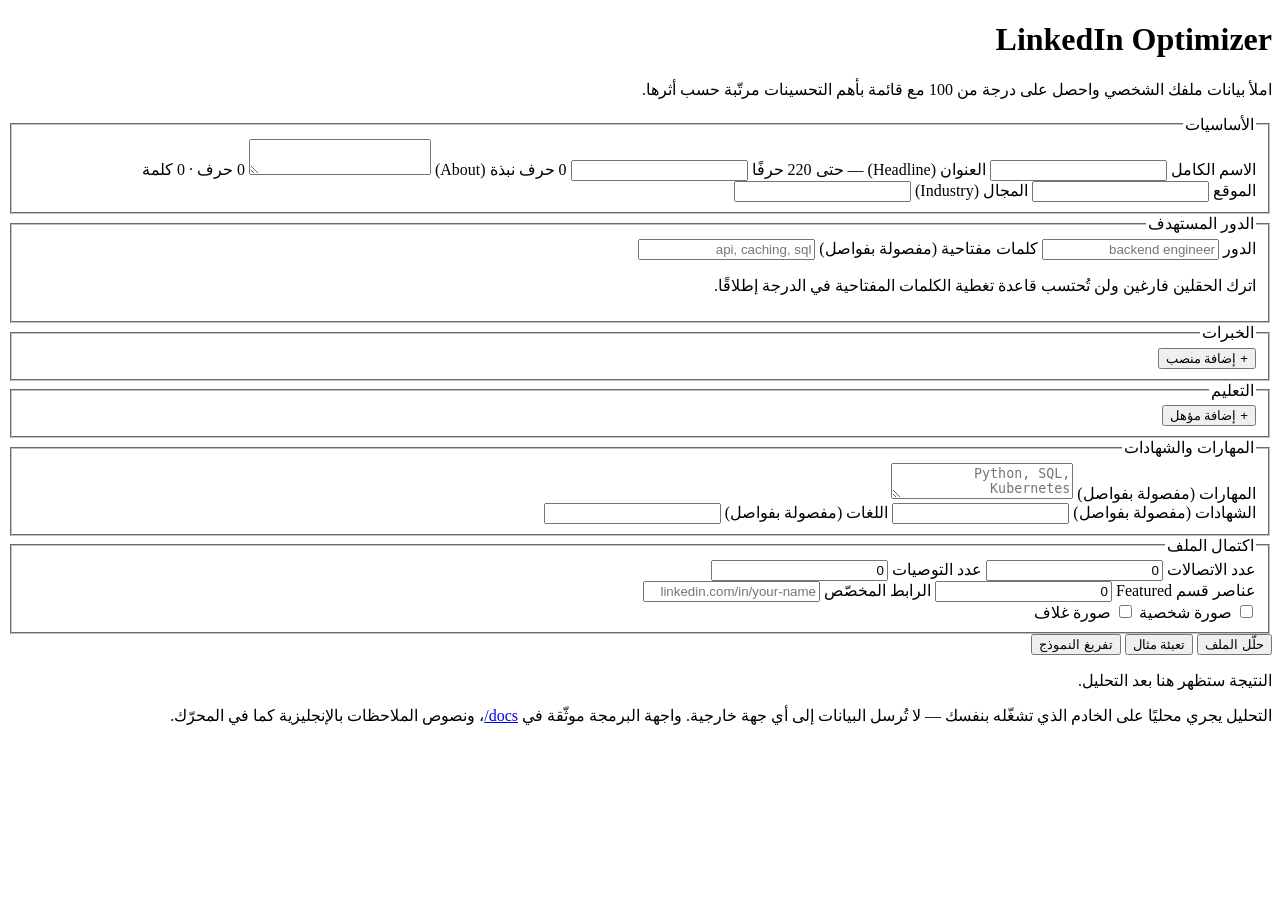
==== src/linkedin_optimizer/static/index.html @ 5cf9d5e1 "Add a web UI served by the API The tool had a CLI and an HTTP API but no way to use it without a ter" ====
<!DOCTYPE html>
<html lang="ar" dir="rtl">
<head>
  <meta charset="utf-8" />
  <meta name="viewport" content="width=device-width, initial-scale=1" />
  <title>LinkedIn Optimizer</title>
  <link rel="icon" href="/static/favicon.svg" type="image/svg+xml" />
  <link rel="stylesheet" href="/static/styles.css" />
</head>
<body>
  <header>
    <h1>LinkedIn Optimizer</h1>
    <p>املأ بيانات ملفك الشخصي واحصل على درجة من 100 مع قائمة بأهم التحسينات مرتّبة حسب أثرها.</p>
  </header>

  <main>
    <form class="panel" id="profile-form" novalidate>
      <fieldset>
        <legend>الأساسيات</legend>
        <label>
          <span>الاسم الكامل</span>
          <input type="text" name="full_name" autocomplete="name" />
        </label>
        <label>
          <span>العنوان (Headline) — حتى 220 حرفًا</span>
          <input type="text" name="headline" maxlength="400" />
          <span class="hint" id="headline-count">0 حرف</span>
        </label>
        <label>
          <span>نبذة (About)</span>
          <textarea name="about"></textarea>
          <span class="hint" id="about-count">0 حرف · 0 كلمة</span>
        </label>
        <div class="row">
          <label>
            <span>الموقع</span>
            <input type="text" name="location" />
          </label>
          <label>
            <span>المجال (Industry)</span>
            <input type="text" name="industry" />
          </label>
        </div>
      </fieldset>

      <fieldset>
        <legend>الدور المستهدف</legend>
        <div class="row">
          <label>
            <span>الدور</span>
            <input type="text" name="target_role" placeholder="backend engineer" />
          </label>
          <label>
            <span>كلمات مفتاحية (مفصولة بفواصل)</span>
            <input type="text" name="target_keywords" placeholder="api, caching, sql" />
          </label>
        </div>
        <p class="hint">اترك الحقلين فارغين ولن تُحتسب قاعدة تغطية الكلمات المفتاحية في الدرجة إطلاقًا.</p>
      </fieldset>

      <fieldset>
        <legend>الخبرات</legend>
        <div id="experiences"></div>
        <button type="button" data-add="experience">+ إضافة منصب</button>
      </fieldset>

      <fieldset>
        <legend>التعليم</legend>
        <div id="educations"></div>
        <button type="button" data-add="education">+ إضافة مؤهل</button>
      </fieldset>

      <fieldset>
        <legend>المهارات والشهادات</legend>
        <label>
          <span>المهارات (مفصولة بفواصل)</span>
          <textarea name="skills" placeholder="Python, SQL, Kubernetes"></textarea>
        </label>
        <div class="row">
          <label>
            <span>الشهادات (مفصولة بفواصل)</span>
            <input type="text" name="certifications" />
          </label>
          <label>
            <span>اللغات (مفصولة بفواصل)</span>
            <input type="text" name="languages" />
          </label>
        </div>
      </fieldset>

      <fieldset>
        <legend>اكتمال الملف</legend>
        <div class="row">
          <label>
            <span>عدد الاتصالات</span>
            <input type="number" name="connections_count" min="0" value="0" />
          </label>
          <label>
            <span>عدد التوصيات</span>
            <input type="number" name="recommendations_count" min="0" value="0" />
          </label>
        </div>
        <div class="row">
          <label>
            <span>عناصر قسم Featured</span>
            <input type="number" name="featured_count" min="0" value="0" />
          </label>
          <label>
            <span>الرابط المخصّص</span>
            <input type="text" name="custom_url" placeholder="linkedin.com/in/your-name" />
          </label>
        </div>
        <div class="checks">
          <label><input type="checkbox" name="has_photo" /> صورة شخصية</label>
          <label><input type="checkbox" name="has_banner" /> صورة غلاف</label>
        </div>
      </fieldset>

      <div class="actions-bar">
        <button type="submit" class="primary" id="submit-button">حلّل الملف</button>
        <button type="button" id="load-example">تعبئة مثال</button>
        <button type="button" id="reset-form">تفريغ النموذج</button>
      </div>
    </form>

    <section class="panel" id="report" aria-live="polite">
      <p class="placeholder">النتيجة ستظهر هنا بعد التحليل.</p>
    </section>
  </main>

  <footer>
    التحليل يجري محليًا على الخادم الذي تشغّله بنفسك — لا تُرسل البيانات إلى أي جهة خارجية.
    واجهة البرمجة موثّقة في <a href="/docs">‎/docs</a>، ونصوص الملاحظات بالإنجليزية كما في المحرّك.
  </footer>

  <script src="/static/app.js"></script>
</body>
</html>
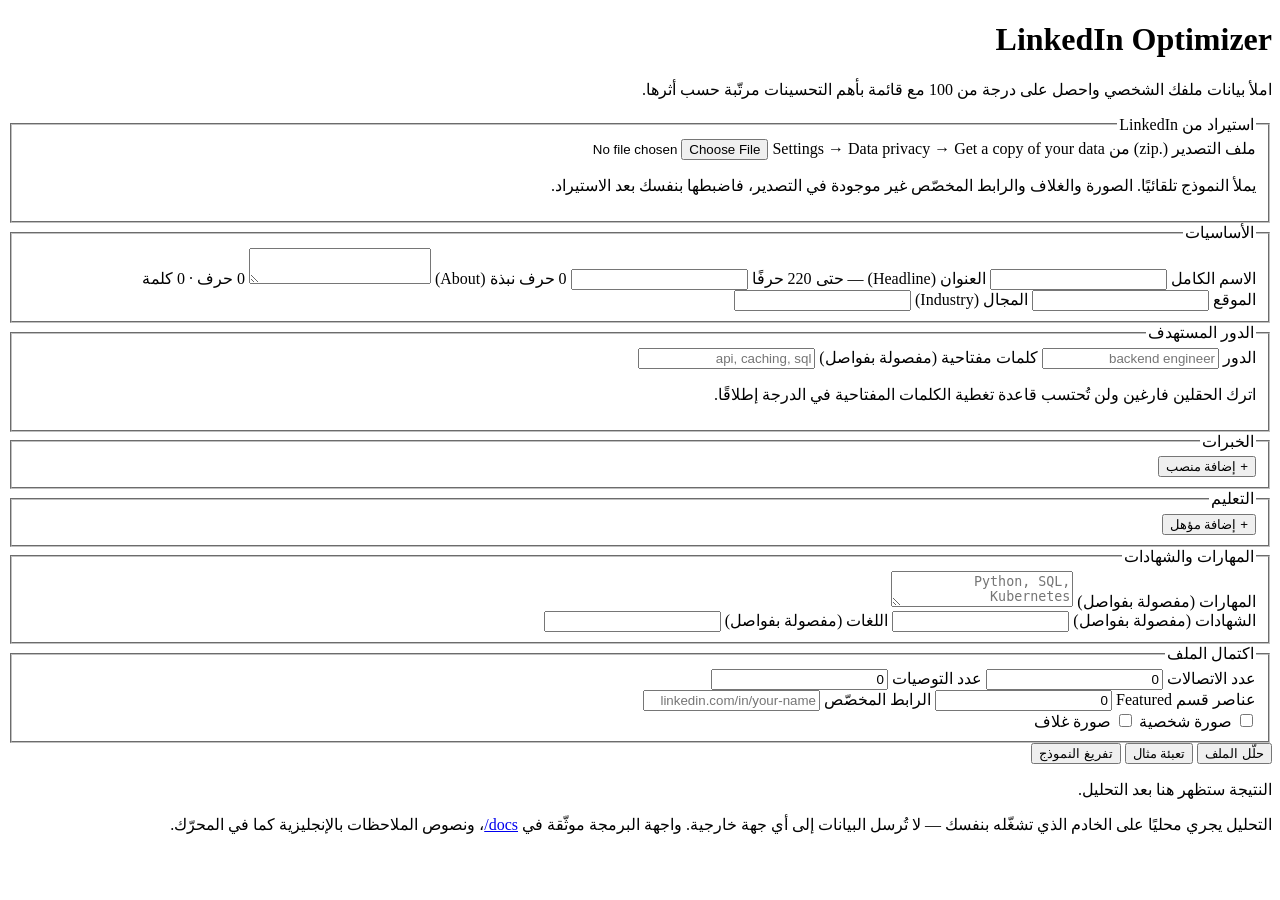
==== commit d7893286: "Import profiles from a LinkedIn data export Filling the profile by hand was the only way in. LinkedI" ====
--- a/src/linkedin_optimizer/static/index.html
+++ b/src/linkedin_optimizer/static/index.html
@@ -15,6 +15,15 @@
 
   <main>
     <form class="panel" id="profile-form" novalidate>
+      <fieldset>
+        <legend>استيراد من LinkedIn</legend>
+        <label>
+          <span>ملف التصدير (.zip) من Settings → Data privacy → Get a copy of your data</span>
+          <input type="file" id="export-file" accept=".zip,application/zip" />
+        </label>
+        <p class="hint" id="import-status">يملأ النموذج تلقائيًا. الصورة والغلاف والرابط المخصّص غير موجودة في التصدير، فاضبطها بنفسك بعد الاستيراد.</p>
+      </fieldset>
+
       <fieldset>
         <legend>الأساسيات</legend>
         <label>
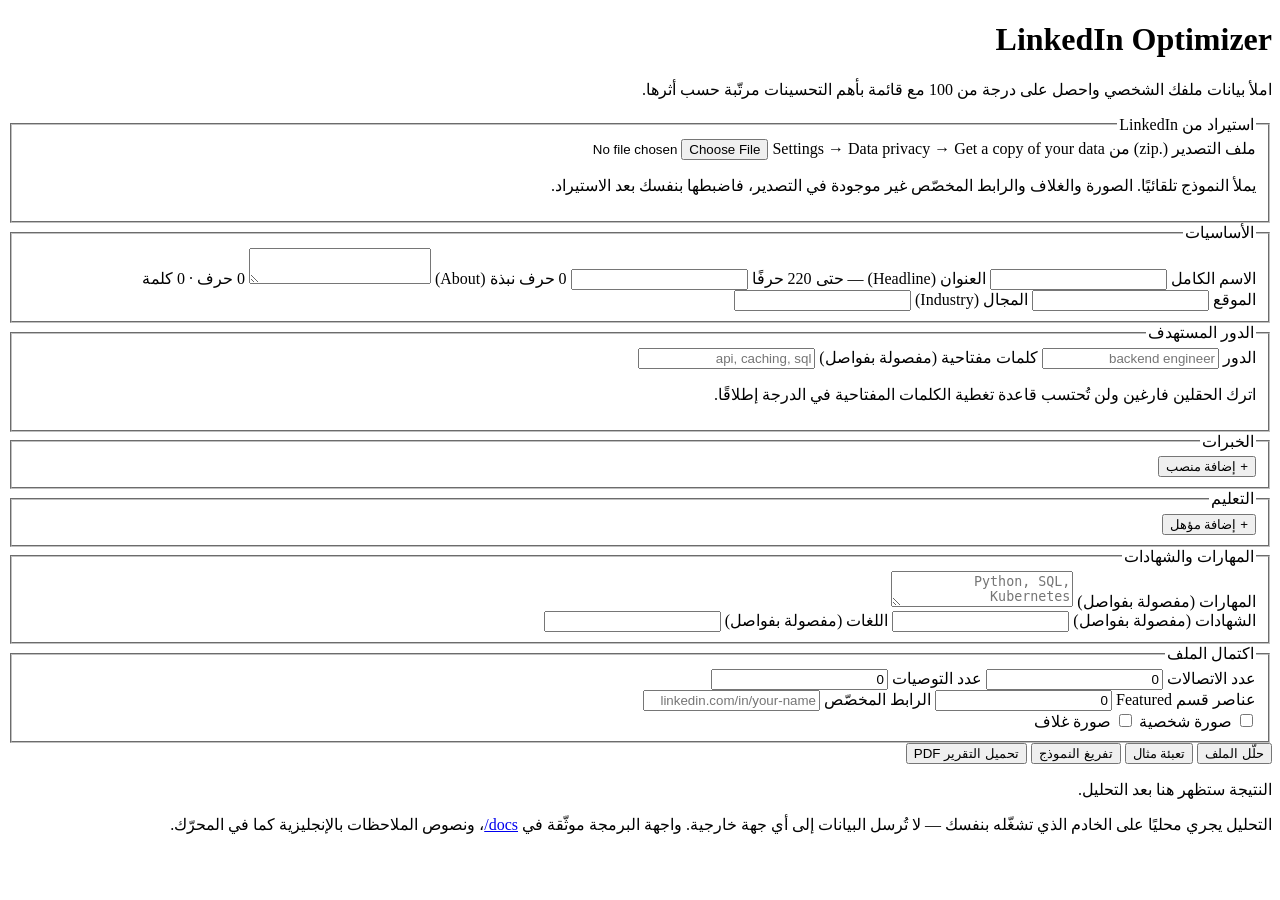
==== commit 979ec5f4: "Export the report as a PDF A score you can file or attach to a CV needs a document, not a terminal d" ====
--- a/src/linkedin_optimizer/static/index.html
+++ b/src/linkedin_optimizer/static/index.html
@@ -129,6 +129,7 @@
         <button type="submit" class="primary" id="submit-button">حلّل الملف</button>
         <button type="button" id="load-example">تعبئة مثال</button>
         <button type="button" id="reset-form">تفريغ النموذج</button>
+        <button type="button" id="download-pdf">تحميل التقرير PDF</button>
       </div>
     </form>
 
